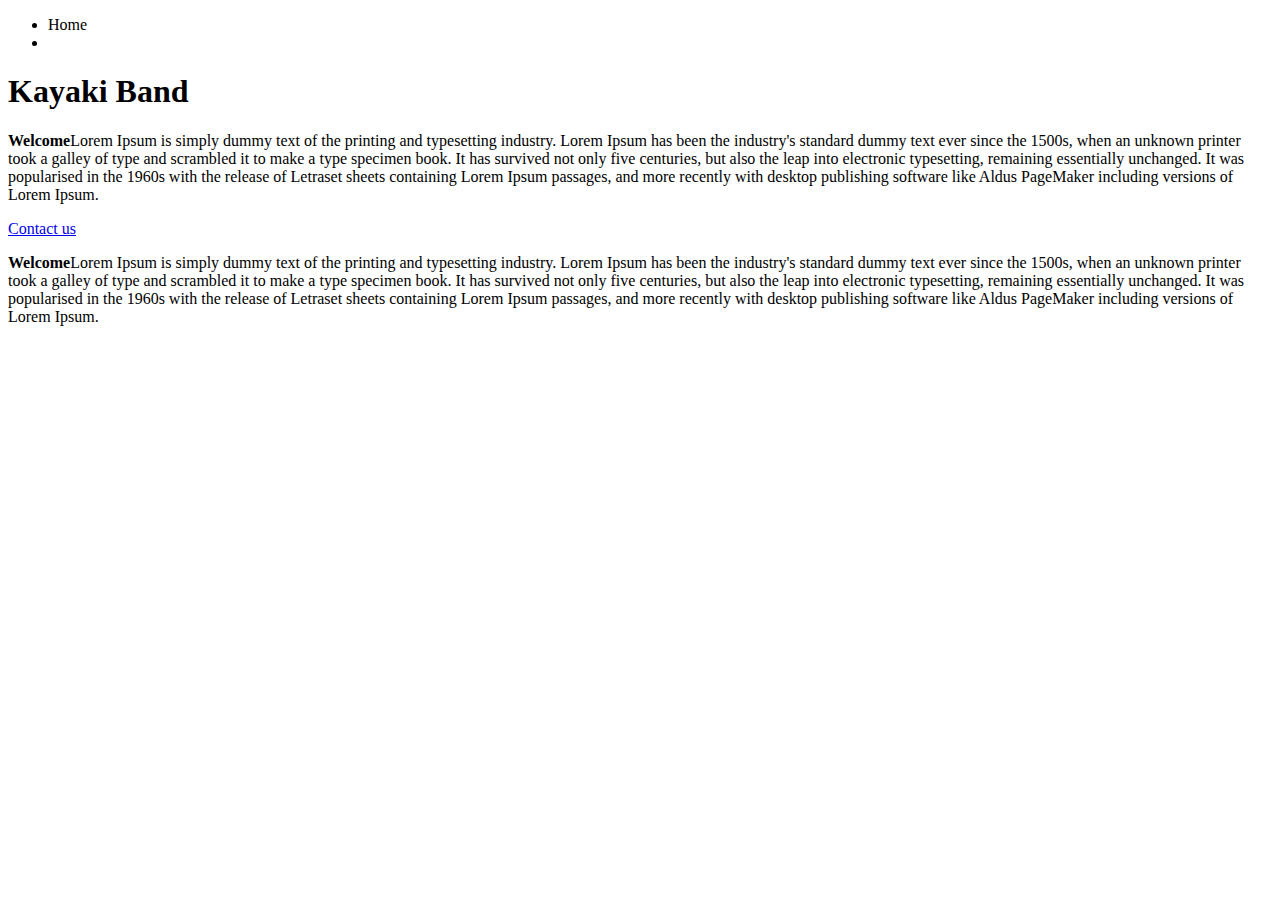
==== index.html @ f7dcee58 "add style h1, body, p and contact us link" ====
<!DOCTYPE html>
<html lang="en" dir="ltr">
  <head>
    <link rel="stylesheet" href="css/styles.css">
    <meta charset="utf-8">
    <title>Kayaki Band</title>
  </head>
  <body>
    <div class="list">
      <ul>
        <li>Home</li>
        <li></li>
      </ul>
    </div>
  <div class="h1"><h1>Kayaki Band</h1></div>
    <p><strong>Welcome</strong>Lorem Ipsum is simply dummy text of the printing and typesetting
      industry. Lorem Ipsum has been the industry's standard dummy text ever
      since the 1500s, when an unknown printer took a galley of type and
      scrambled it to make a type specimen book. It has survived not only five
      centuries, but also the leap into electronic typesetting, remaining
      essentially unchanged. It was popularised in the 1960s with the release of
      Letraset sheets containing Lorem Ipsum passages, and more recently with
      desktop publishing software like Aldus PageMaker including versions of
      Lorem Ipsum.</p>
      <div class="">
        <a href="contact.html">Contact us</a>
      </div>
      <p class="textbox"><strong>Welcome</strong>Lorem Ipsum is simply dummy text of the printing
        and typesetting
        industry. Lorem Ipsum has been the industry's standard dummy text ever
        since the 1500s, when an unknown printer took a galley of type and
        scrambled it to make a type specimen book. It has survived not only five
        centuries, but also the leap into electronic typesetting, remaining
        essentially unchanged. It was popularised in the 1960s with the release
        of Letraset sheets containing Lorem Ipsum passages, and more recently with
        desktop publishing software like Aldus PageMaker including versions of
        Lorem Ipsum.</p>

  </body>
</html>
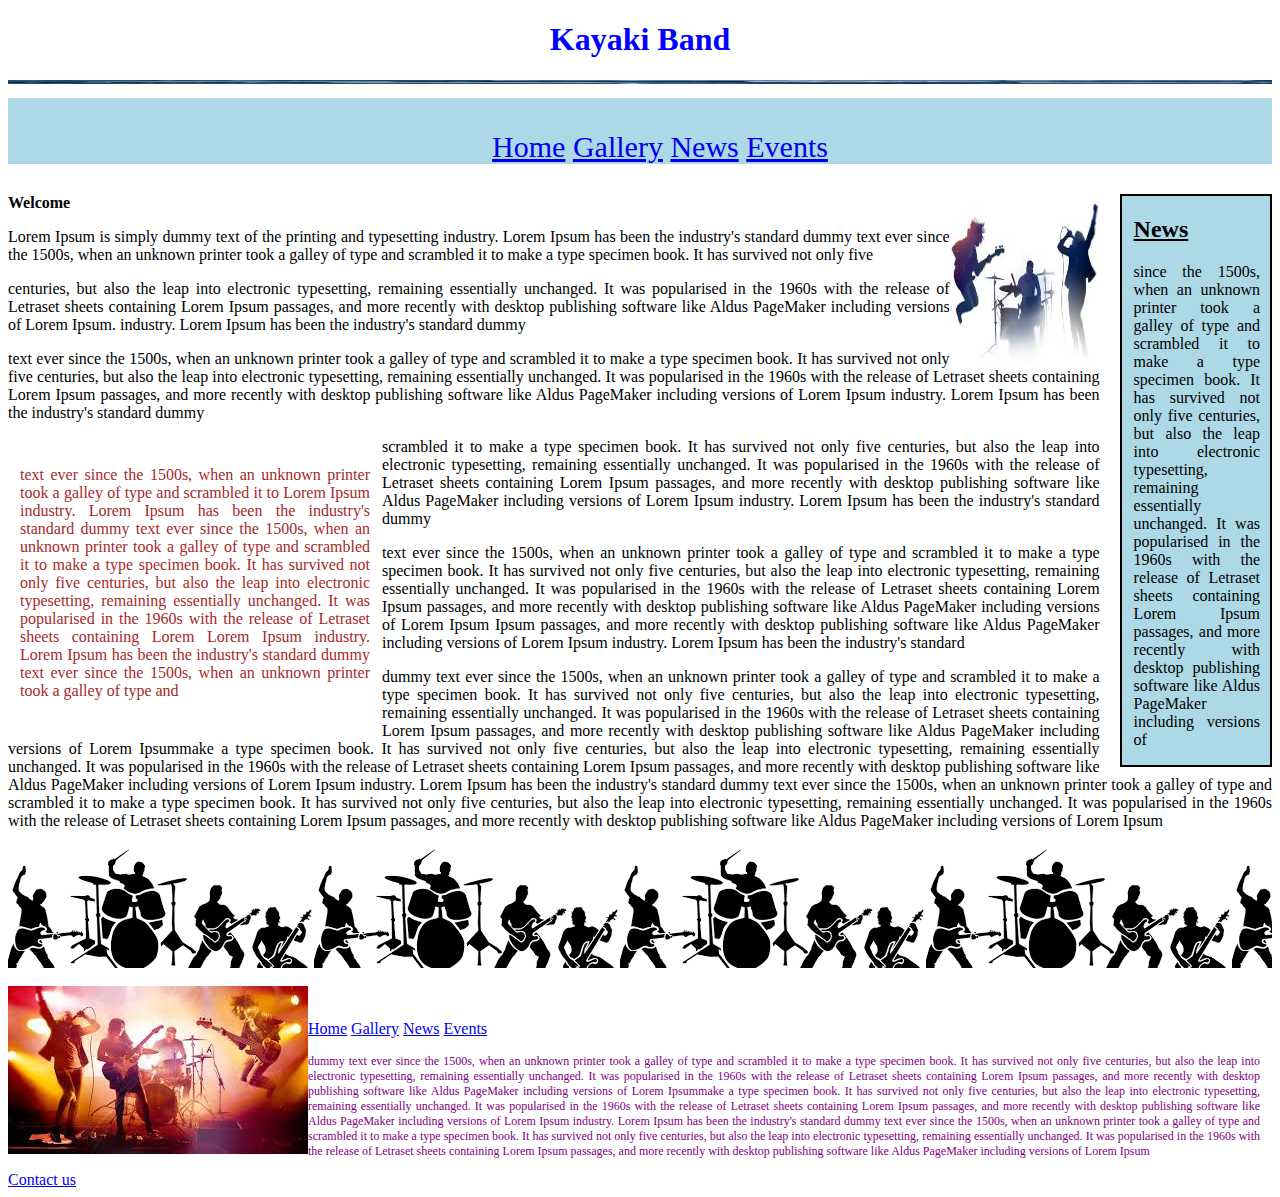
==== commit 3193699a: "add everything" ====
--- a/index.html
+++ b/index.html
@@ -3,38 +3,168 @@
   <head>
     <link rel="stylesheet" href="css/styles.css">
     <meta charset="utf-8">
+    <style media="screen">
+      li{
+        display: inline;
+      }
+      img{
+        display:center;
+      }
+    </style>
     <title>Kayaki Band</title>
   </head>
   <body>
+  <div class="h1_kayaki"><h1>Kayaki Band</h1></div>
+  <div class="line">
+    <img src="images/blue.jpg" alt="" style="width:100%; height:4px;" class="center">
+
+  </div><br>
+  <section class="section">
+    <div class="menu">
     <div class="list">
       <ul>
-        <li>Home</li>
-        <li></li>
+        <a href="index.html"><li>Home</li></a>
+        <a href="gallery.html"><li>Gallery</li><a>
+        <a href="news.html"><li>News</li></a>
+        <a href="events.html"><li>Events</li></a>
       </ul>
     </div>
-  <div class="h1"><h1>Kayaki Band</h1></div>
-    <p><strong>Welcome</strong>Lorem Ipsum is simply dummy text of the printing and typesetting
-      industry. Lorem Ipsum has been the industry's standard dummy text ever
+    </div>
+    </section>
+      <div>
+      <div class="sidebar">
+          <h2><u>News</u></h2>
+          <p>since the 1500s, when an unknown printer took a galley of type and
+          scrambled it to make a type specimen book. It has survived not only
+          five centuries, but also the leap into electronic typesetting,
+          remaining essentially unchanged. It was popularised in the 1960s with
+          the release of Letraset sheets containing Lorem Ipsum passages, and
+          more recently with desktop publishing software like Aldus PageMaker
+          including versions of</p>
+      </div>
+            <div>  <img src="images/2.jpeg" alt="" width="150px" height="170px"
+              style="float:right;">
+      <strong>Welcome</strong>
+      <p>Lorem Ipsum is simply dummy text of the printing
+      and typesetting industry. Lorem Ipsum has been the industry's standard
+      dummy text ever since the 1500s, when an unknown printer took a galley of
+      type and scrambled it to make a type specimen book. It has survived not
+      only five</p>
+      <p>centuries, but also the leap into electronic typesetting, remaining
+      essentially unchanged. It was popularised in the 1960s with the release of
+      Letraset sheets containing Lorem Ipsum passages, and more recently with
+      desktop publishing software like Aldus PageMaker including versions of
+      Lorem Ipsum.  industry. Lorem Ipsum has been the industry's standard dummy
+      </p>
+      <p>text ever since the 1500s, when an unknown printer took a galley of type
+      and scrambled it to make a type specimen book. It has survived not only
+      five centuries, but also the leap into electronic typesetting, remaining
+      essentially unchanged. It was popularised in the 1960s with the release of
+      Letraset sheets containing Lorem Ipsum passages, and more recently with
+      desktop publishing software like Aldus PageMaker including versions of
+      Lorem Ipsum  industry. Lorem Ipsum has been the industry's standard dummy
+      </p>
+    <div class="column">
+       <p> text ever
+      since the 1500s, when an unknown printer took a galley of type and
+      scrambled it to Lorem Ipsum  industry. Lorem Ipsum has been the industry's
+      standard dummy text ever since the 1500s, when an unknown printer took a
+      galley of type and scrambled it to make a type specimen book. It has
+      survived not only five centuries, but also the leap into electronic
+      typesetting, remaining essentially unchanged. It was popularised in the
+      1960s with the release of
+      Letraset sheets containing Lorem Lorem Ipsum  industry. Lorem Ipsum has
+      been the industry's standard dummy text ever
+      since the 1500s, when an unknown printer took a galley of type and
+      </p>
+      </div>
+      <p>
+      scrambled it to make a type specimen book. It has survived not only five
+      centuries, but also the leap into electronic typesetting, remaining
+      essentially unchanged. It was popularised in the 1960s with the release of
+      Letraset sheets containing Lorem Ipsum passages, and more recently with
+      desktop publishing software like Aldus PageMaker including versions of
+      Lorem Ipsum  industry. Lorem Ipsum has been the industry's standard dummy
+      </p>
+      <p>text ever
       since the 1500s, when an unknown printer took a galley of type and
       scrambled it to make a type specimen book. It has survived not only five
       centuries, but also the leap into electronic typesetting, remaining
       essentially unchanged. It was popularised in the 1960s with the release of
       Letraset sheets containing Lorem Ipsum passages, and more recently with
       desktop publishing software like Aldus PageMaker including versions of
-      Lorem Ipsum.</p>
-      <div class="">
-        <a href="contact.html">Contact us</a>
-      </div>
-      <p class="textbox"><strong>Welcome</strong>Lorem Ipsum is simply dummy text of the printing
-        and typesetting
-        industry. Lorem Ipsum has been the industry's standard dummy text ever
+      Lorem Ipsum Ipsum passages, and more recently with
+      desktop publishing software like Aldus PageMaker including versions of
+      Lorem Ipsum  industry. Lorem Ipsum has been the industry's standard
+      </p>
+      <p>dummy text ever
+      since the 1500s, when an unknown printer took a galley of type and
+      scrambled it to make a type specimen book. It has survived not only five
+      centuries, but also the leap into electronic typesetting, remaining
+      essentially unchanged. It was popularised in the 1960s with the release of
+      Letraset sheets containing Lorem Ipsum passages, and more recently with
+      desktop publishing software like Aldus PageMaker including versions of
+      Lorem Ipsummake a type specimen book. It has survived not only five
+      centuries, but also the leap into electronic typesetting, remaining
+      essentially unchanged. It was popularised in the 1960s with the release of
+      Letraset sheets containing Lorem Ipsum passages, and more recently with
+      desktop publishing software like Aldus PageMaker including versions of
+      Lorem Ipsum  industry. Lorem Ipsum has been the industry's standard dummy text ever
+      since the 1500s, when an unknown printer took a galley of type and
+      scrambled it to make a type specimen book. It has survived not only five
+      centuries, but also the leap into electronic typesetting, remaining
+      essentially unchanged. It was popularised in the 1960s with the release of
+      Letraset sheets containing Lorem Ipsum passages, and more recently with
+      desktop publishing software like Aldus PageMaker including versions of
+      Lorem Ipsum</p>
+
+    </div>
+    <div>
+    <section class="band" style="background-image: url(images/3.png); height:122px;">
+      <p class="textbox"></p>
+    </section>
+    </div><br>
+        </div>
+
+        <div>
+        <img src="images/band.jpeg" alt="Band">
+        </div>
+        <br
+    <section class="section" style="width:500px; ">
+      <div>
+        <ul>
+          <a href="index.html"><li>Home</li></a>
+          <a href="gallery.html"><li>Gallery</li></a>
+          <a href="news.html"><li>News</li></a>
+          <a href="events.html"><li>Events</li></a>
+          </ul>
+        </div>
+    </section>
+
+
+        <div>
+        <p class="column1" style="font-size:12px">dummy text ever
         since the 1500s, when an unknown printer took a galley of type and
         scrambled it to make a type specimen book. It has survived not only five
         centuries, but also the leap into electronic typesetting, remaining
-        essentially unchanged. It was popularised in the 1960s with the release
-        of Letraset sheets containing Lorem Ipsum passages, and more recently with
+        essentially unchanged. It was popularised in the 1960s with the release of
+        Letraset sheets containing Lorem Ipsum passages, and more recently with
         desktop publishing software like Aldus PageMaker including versions of
-        Lorem Ipsum.</p>
+        Lorem Ipsummake a type specimen book. It has survived not only five
+        centuries, but also the leap into electronic typesetting, remaining
+        essentially unchanged. It was popularised in the 1960s with the release of
+        Letraset sheets containing Lorem Ipsum passages, and more recently with
+        desktop publishing software like Aldus PageMaker including versions of
+        Lorem Ipsum  industry. Lorem Ipsum has been the industry's standard dummy text ever
+        since the 1500s, when an unknown printer took a galley of type and
+        scrambled it to make a type specimen book. It has survived not only five
+        centuries, but also the leap into electronic typesetting, remaining
+        essentially unchanged. It was popularised in the 1960s with the release of
+        Letraset sheets containing Lorem Ipsum passages, and more recently with
+        desktop publishing software like Aldus PageMaker including versions of
+        Lorem Ipsum</p>
+        </div>
 
+        <a href="contact.html">Contact us</a>
   </body>
 </html>
--- a/css/styles.css
+++ b/css/styles.css
@@ -0,0 +1,80 @@
+.h1_kayaki{
+  color: blue;
+  text-align: center;
+
+}
+
+.italic{
+  text-align: right;
+}
+.textbox{
+border: 40px;
+padding: 20px;
+margin-right: 5%;
+margin-left: 5%;
+}
+
+body{
+  text-align: justify;
+}
+
+.list{
+  list-style-type: none;
+  display: inline;
+  color: lightgreen;
+  text-align: center;
+  font-size: 30px;
+}
+.centre{
+  display: block;
+  margin-left: auto;
+  margin-right: auto;
+  width: 50%;
+
+}
+
+.menu{
+  float: none;
+}
+
+img{
+  display: block;
+  float:left;
+  margin-left: auto;
+  margin-right: auto;
+
+}
+
+.sidebar{
+  float: right;
+  width: 10%;
+  background-position: left;
+  background-color: lightblue;
+  border: 2px solid black;
+  padding-left: 12px;
+  padding-right: 10px;
+  margin-left: 20px;
+
+}
+
+.column{
+  width: 350px;
+  float: left;
+  color: brown;
+  margin: 12px;
+}
+
+.column1{
+  color: purple;
+  margin: 12px;
+}
+
+.section{
+  background-color: lightblue;
+  padding-top: 2px;
+}
+
+.Band{
+  float: none;
+  background-image: url("images/3.png");
+}
